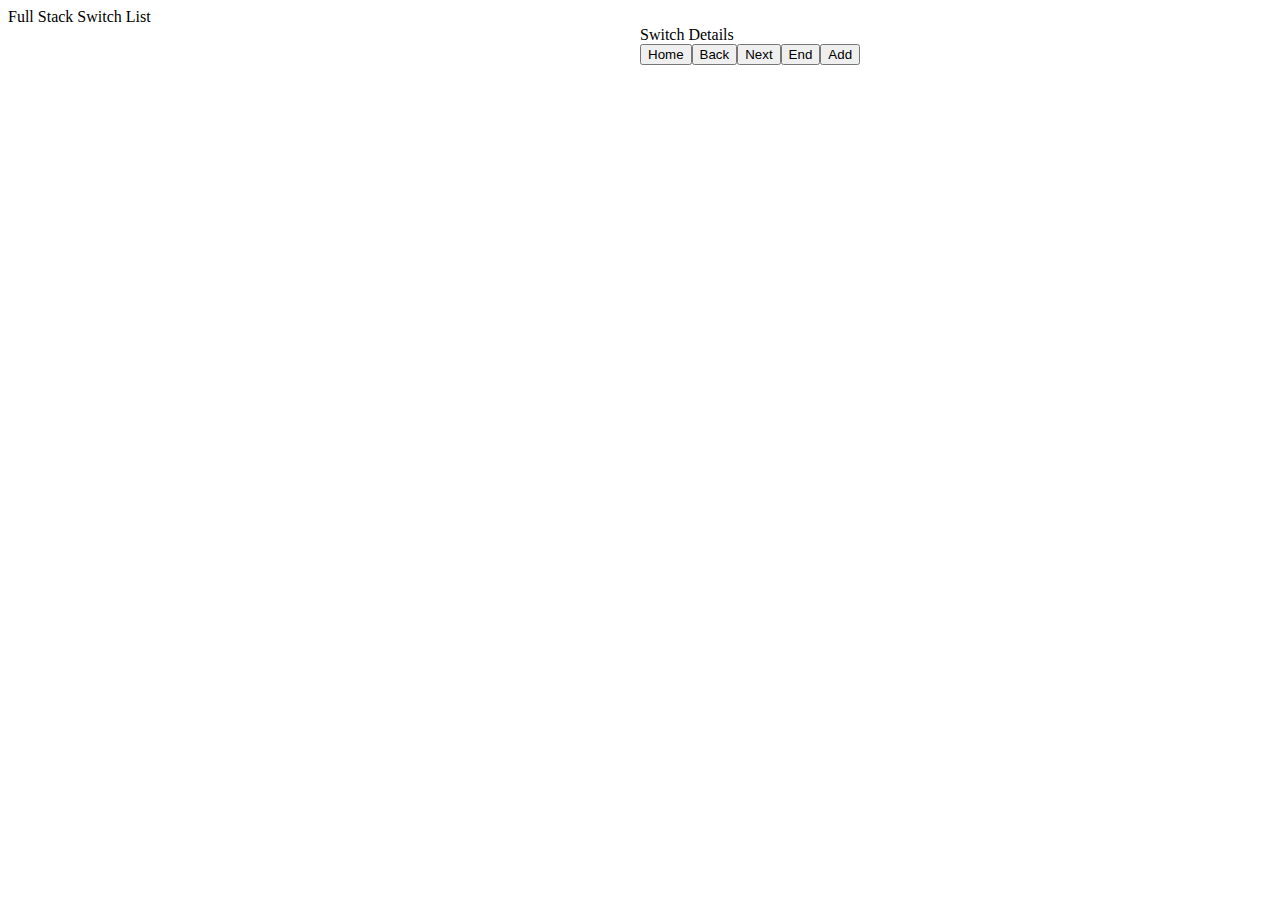
==== index.html @ 793867b8 "comittie yeetie" ====
<!DOCTYPE html>
<html lang="en">
<head>
	<meta charset="UTF-8">
	<title>Switch Directory</title>


	<link rel="stylesheet" href="switch_pretty.css">
</head>
<body>
	<header>
		Full Stack Switch List
	</header>
	<div >
		<!--okay so within this we will need a left and right section, and a footer-->

		<div class="flex">
			<section id="left_sec">
				<!--
				<ul>
					<li>
						Durock Pom
					</li>
					<li>
						Durock Shrimp
					</li>
					<li>
						Boba U4T
					</li>
					<li>
						Boba U4S
					</li>
				</ul>

				general structure to use for the list

				-->
			</section>
			<section id="right_sec">
				<header> Switch Details</header>
				<section id="button_bar">
					<button id="home_button">Home</button>
					<button id="back_button">Back</button>
					<button id="next_button">Next</button>
					<button id="end_button">End</button>

					<br>
					<button id="store_switch" onclick="storeSwitches()">Add</button>
				</section>
				<section id="switch_details">
					<!--this is where the switch details will go-->
					
				</section>

			</section>
		</div>

	</div>

	<script src="switch_loaders.js"></script>
</body>
</html>
---- switch_pretty.css ----
#div_sec_data {
    display: flex;
}

.flex {
    display: flex;
}

#left_sec {
    width: 50%;
}

#left_sec {
    width: 50%;

}

#button_bar {
    display: flex;
    width: 100%;
}
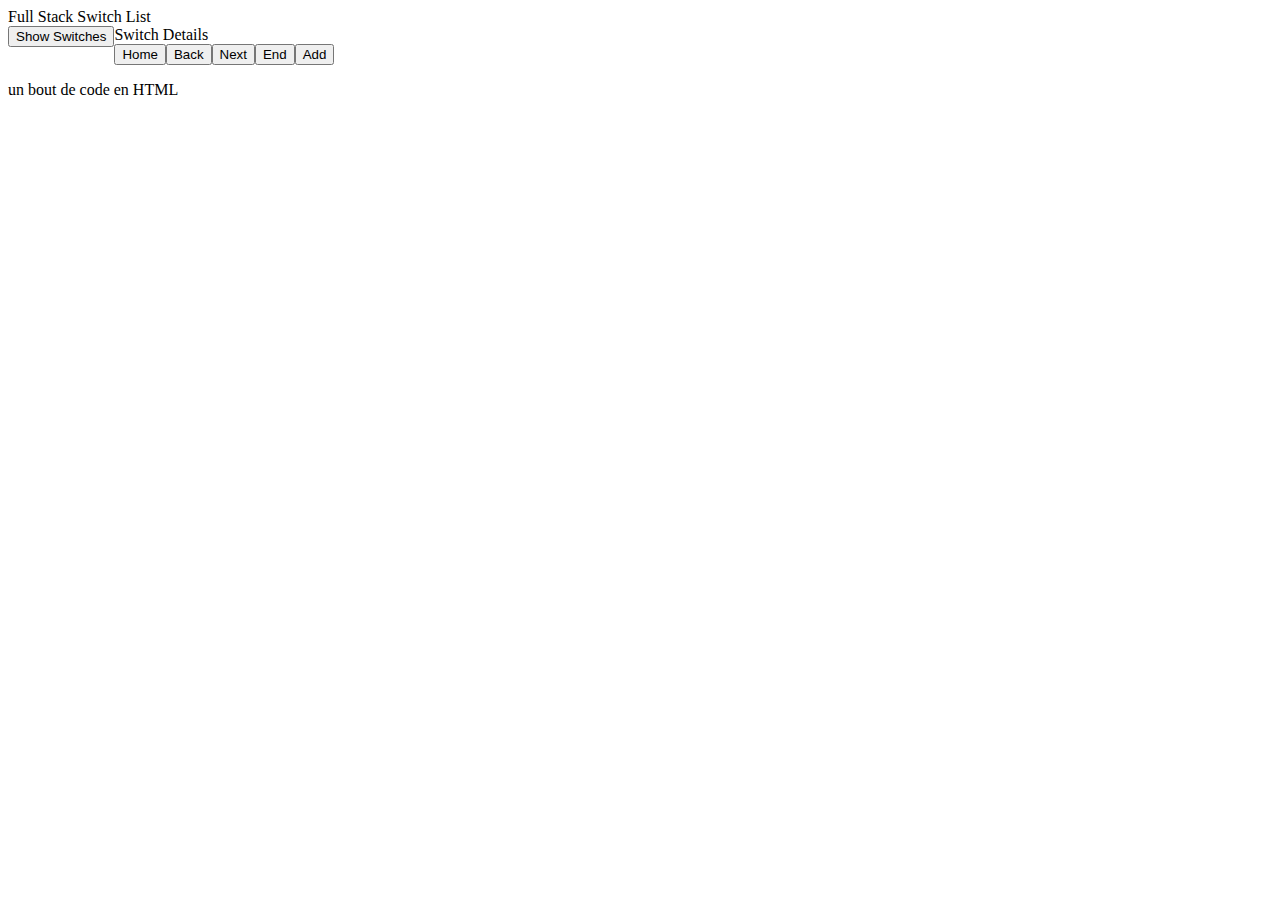
==== commit b3f76b3f: "Switch Directory AJAX updates" ====
--- a/index.html
+++ b/index.html
@@ -1,5 +1,6 @@
 <!DOCTYPE html>
 <html lang="en">
+
 <head>
 	<meta charset="UTF-8">
 	<title>Switch Directory</title>
@@ -7,34 +8,22 @@
 
 	<link rel="stylesheet" href="switch_pretty.css">
 </head>
+
 <body>
 	<header>
 		Full Stack Switch List
 	</header>
-	<div >
+	<div>
 		<!--okay so within this we will need a left and right section, and a footer-->
 
 		<div class="flex">
-			<section id="left_sec">
-				<!--
-				<ul>
-					<li>
-						Durock Pom
-					</li>
-					<li>
-						Durock Shrimp
-					</li>
-					<li>
-						Boba U4T
-					</li>
-					<li>
-						Boba U4S
-					</li>
-				</ul>
+			<section id="left_sec_cont">
 
-				general structure to use for the list
+				<button id="left_sec_btn" type="button" onclick="requestSwitches()">Show Switches</button>
+				<table id="switches">
 
-				-->
+				</table>
+
 			</section>
 			<section id="right_sec">
 				<header> Switch Details</header>
@@ -47,16 +36,35 @@
 					<br>
 					<button id="store_switch" onclick="storeSwitches()">Add</button>
 				</section>
-				<section id="switch_details">
-					<!--this is where the switch details will go-->
-					
-				</section>
 
 			</section>
 		</div>
+		<p>un bout de code en HTML</p>
+
+
+		<?php
+			//un bout de code en PHP
+			echo "un bout de code en PHP";
+		?>
 
 	</div>
 
-	<script src="switch_loaders.js"></script>
+	<!--
+		this is general planning area
+		okay so, we need to 
+		"Use ajax to get the file from server"
+		then use that file to desplay the cars in the webpage 
+		so the file is a json file, that file needs to be pulled in via ajax
+		then we need to parse the file and display it in the webpage
+
+		we need to display only the first object, and then provide 2 buttons to browse the list
+
+
+	-->
+
+	<!-- <script src="switch_loaders.js"></script> -->
+
+	<script src="switch_file_loader.js"></script>
 </body>
+
 </html>--- a/switch_pretty.css
+++ b/switch_pretty.css
@@ -4,6 +4,7 @@
 
 .flex {
     display: flex;
+    width: 100%;
 }
 
 #left_sec {
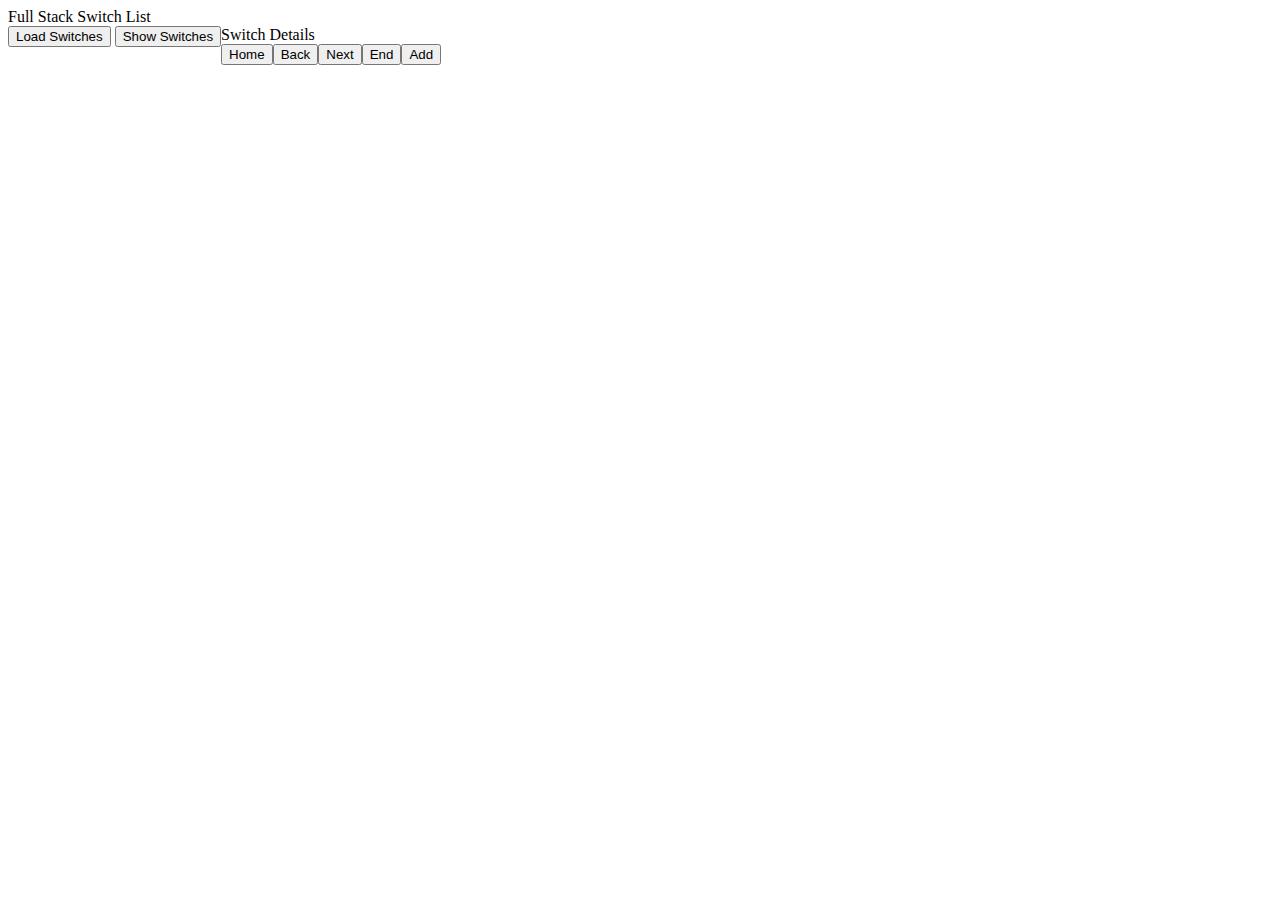
==== commit fb6d5b7f: "Finished" ====
--- a/index.html
+++ b/index.html
@@ -19,8 +19,10 @@
 		<div class="flex">
 			<section id="left_sec_cont">
 
-				<button id="left_sec_btn" type="button" onclick="requestSwitches()">Show Switches</button>
+				<button id="left_sec_btn" type="button" onclick="requestSwitches()">Load Switches</button>
+				<button id="show_switches" type="button" onclick="displaySwitches()">Show Switches</button>
 				<table id="switches">
+
 
 				</table>
 
@@ -29,8 +31,8 @@
 				<header> Switch Details</header>
 				<section id="button_bar">
 					<button id="home_button">Home</button>
-					<button id="back_button">Back</button>
-					<button id="next_button">Next</button>
+					<button id="back_button" type="button" onclick="prevSwitch()">Back</button>
+					<button id="next_button" type="button" onclick="nextSwitch()">Next</button>
 					<button id="end_button">End</button>
 
 					<br>
@@ -39,13 +41,7 @@
 
 			</section>
 		</div>
-		<p>un bout de code en HTML</p>
-
-
-		<?php
-			//un bout de code en PHP
-			echo "un bout de code en PHP";
-		?>
+		
 
 	</div>
 
--- a/switch_pretty.css
+++ b/switch_pretty.css
@@ -8,7 +8,8 @@
 }
 
 #left_sec {
-    width: 50%;
+    width: auto;
+    flex-wrap: nowrap;
 }
 
 #left_sec {
@@ -18,5 +19,11 @@
 
 #button_bar {
     display: flex;
-    width: 100%;
-}+    width: 50%;
+}
+
+#switches {
+    display: flex;
+    flex-wrap: nowrap;
+    width: auto;
+}
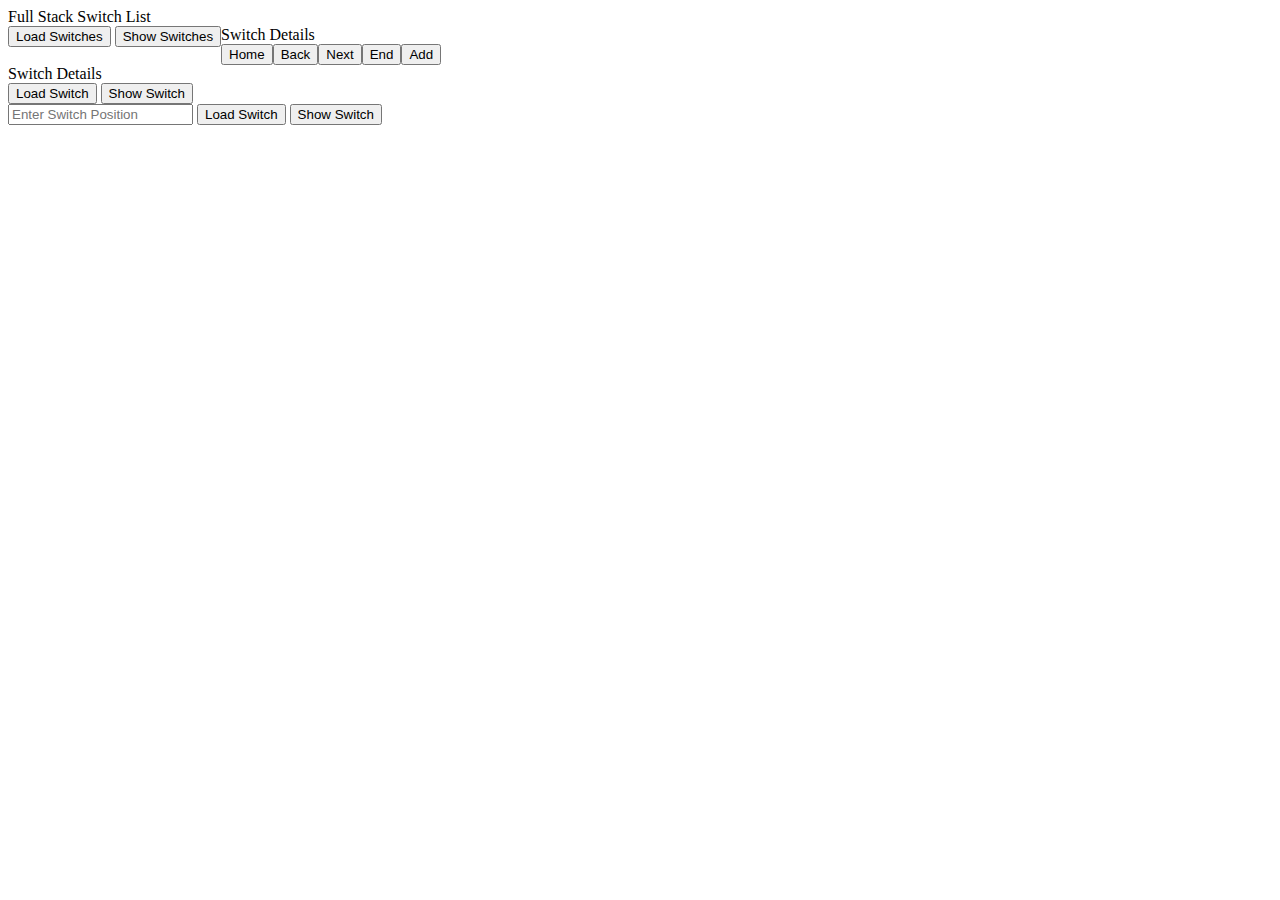
==== commit 6690cbb0: "stuffs" ====
--- a/index.html
+++ b/index.html
@@ -40,7 +40,51 @@
 				</section>
 
 			</section>
+
+			
+
 		</div>
+		<div>
+			<!-- so I don't want to put anything else in the above div as it looks ugly 
+			we'll start a new one that lets us pull up switches one at a time
+			at least for now, then we'll edit the above stuff
+			 -->
+
+			 <section id="switch_Single_JSON">
+				<header> Switch Details </header>
+				<section id="switch_single_display">
+					<!-- this is where we will display the switch details -->
+				</section>
+
+				<button id="load_single_switch" type="button" onclick="requestSingleSwitch()">Load Switch</button>
+				<button id="show_single_switch" type="button" onclick="displaySingleSwitch()">Show Switch</button>
+
+				<table id="single_switch">
+					<!-- this is where we will display the switch details -->
+				</table>
+			 </section>
+
+			 <!-- over here is where we will look through the switches 1 by 1, this is a later issue -->
+		</div>
+
+		<div>
+			<!-- next up I want to pull a switch from a specific position, so we will need 
+			a text box to specify that position, and everything else will remain the same -->
+
+			<input type="text" id="switch_position" placeholder="Enter Switch Position">
+			<button id="load_specific_switch" type="button" onclick="grabSwitch()">Load Switch</button>
+			<button id="show_specific_switch" type="button" onclick="displaySwitchIndex()">Show Switch</button>
+			
+
+			<table id="specific_switch">
+				<!-- this is where we will display the switch details -->
+			</table>
+		</div>
+
+		<!-- here we will display, a switch. We will be sending a variable for the index of the 
+		specific switch that we want 
+		don't forget to set up all the other stuff we have in other stuff. So 
+	request specific switch but, that has it's own input now. -->
 		
 
 	</div>
@@ -61,6 +105,7 @@
 	<!-- <script src="switch_loaders.js"></script> -->
 
 	<script src="switch_file_loader.js"></script>
+	<script src="getJSONData.js"></script>
 </body>
 
 </html>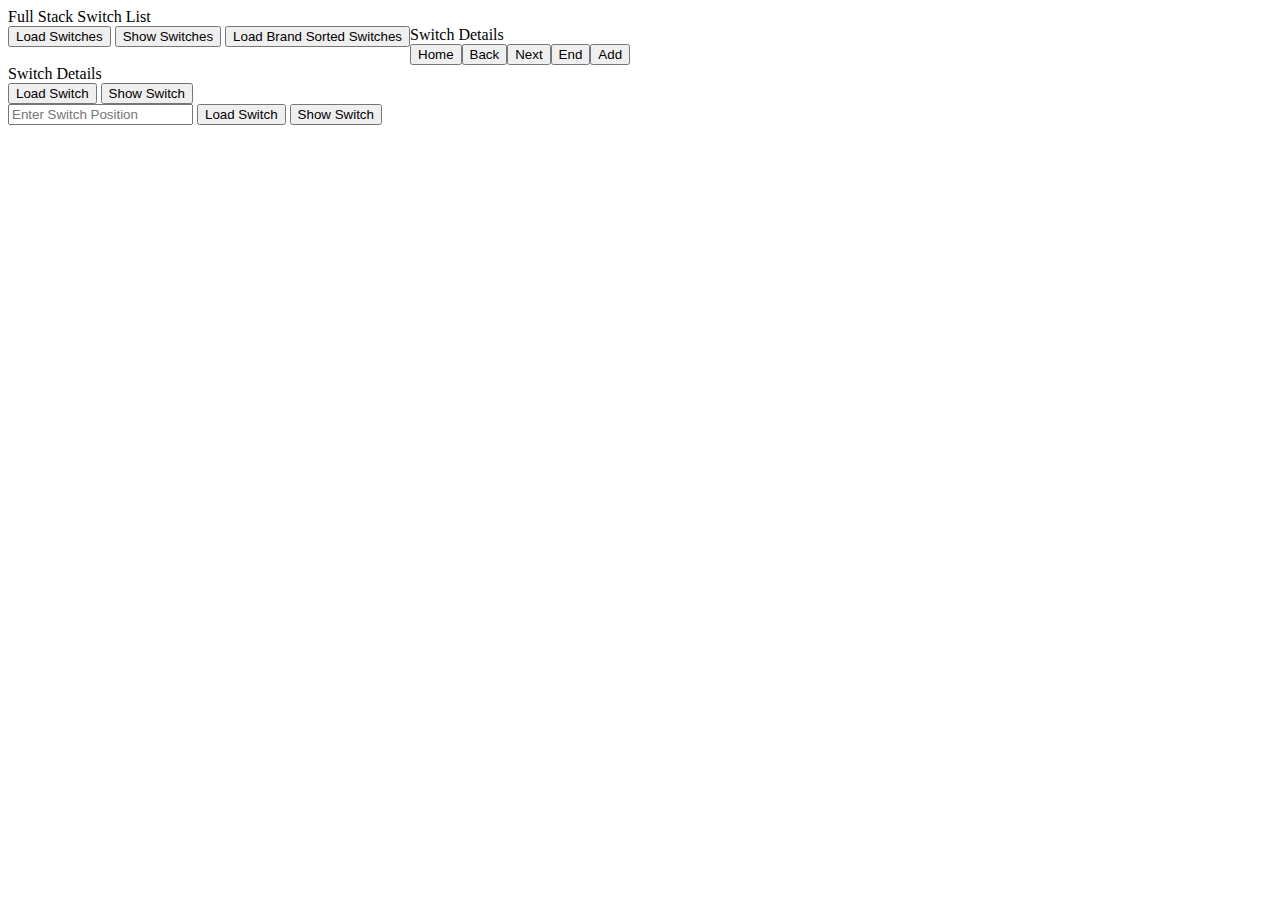
==== commit 54457842: "lots of stuff lol. Redoing stuff" ====
--- a/index.html
+++ b/index.html
@@ -21,6 +21,7 @@
 
 				<button id="left_sec_btn" type="button" onclick="requestSwitches()">Load Switches</button>
 				<button id="show_switches" type="button" onclick="displaySwitches()">Show Switches</button>
+				<button id="load_brand" type="button" onclick="requestBrandSortSwitches()" >Load Brand Sorted Switches</button>
 				<table id="switches">
 
 
@@ -81,28 +82,8 @@
 			</table>
 		</div>
 
-		<!-- here we will display, a switch. We will be sending a variable for the index of the 
-		specific switch that we want 
-		don't forget to set up all the other stuff we have in other stuff. So 
-	request specific switch but, that has it's own input now. -->
-		
 
 	</div>
-
-	<!--
-		this is general planning area
-		okay so, we need to 
-		"Use ajax to get the file from server"
-		then use that file to desplay the cars in the webpage 
-		so the file is a json file, that file needs to be pulled in via ajax
-		then we need to parse the file and display it in the webpage
-
-		we need to display only the first object, and then provide 2 buttons to browse the list
-
-
-	-->
-
-	<!-- <script src="switch_loaders.js"></script> -->
 
 	<script src="switch_file_loader.js"></script>
 	<script src="getJSONData.js"></script>
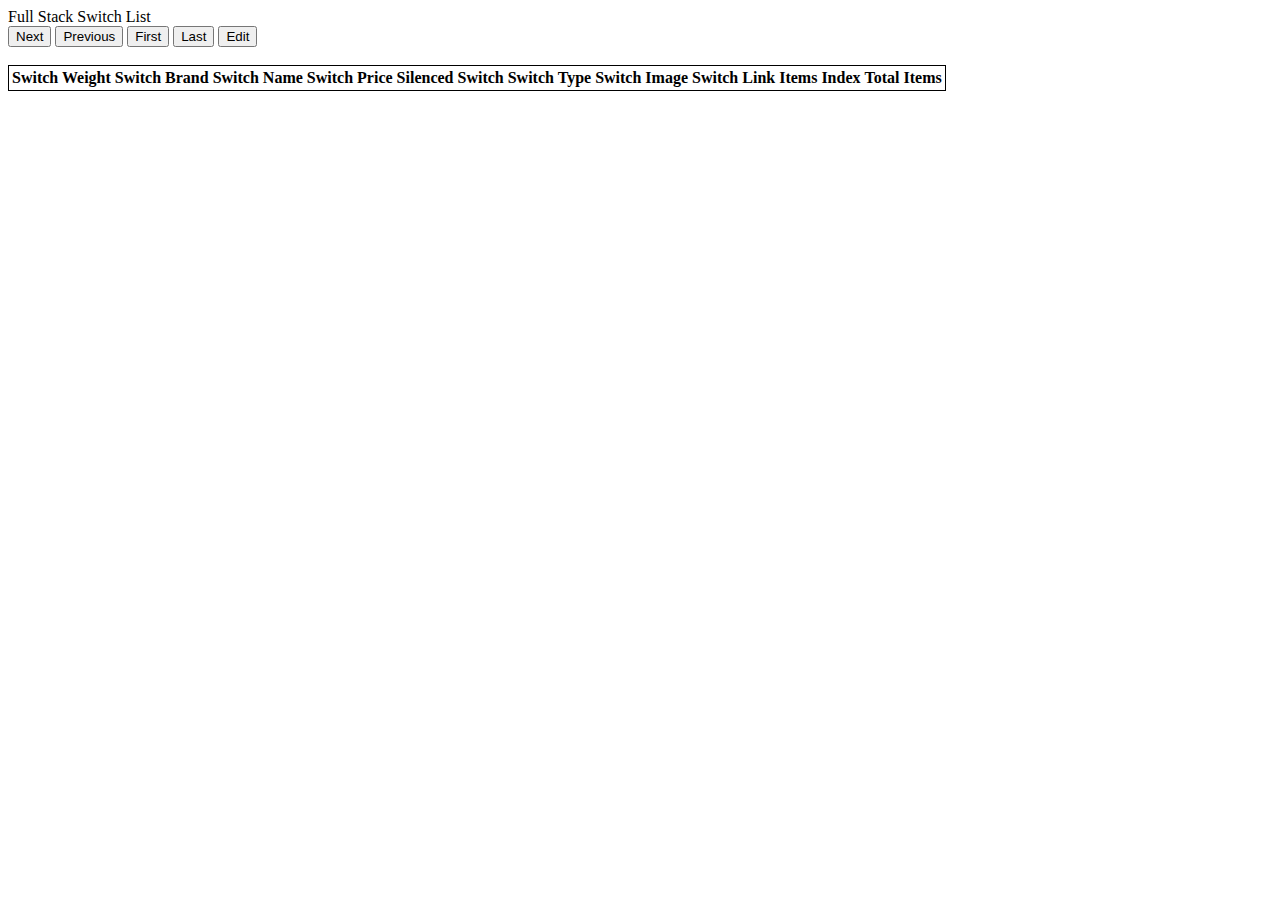
==== commit 5079f58f: "stuff" ====
--- a/index.html
+++ b/index.html
@@ -5,8 +5,8 @@
 	<meta charset="UTF-8">
 	<title>Switch Directory</title>
 
+    <link rel="stylesheet" href="switch_pretty.css">
 
-	<link rel="stylesheet" href="switch_pretty.css">
 </head>
 
 <body>
@@ -14,79 +14,55 @@
 		Full Stack Switch List
 	</header>
 	<div>
-		<!--okay so within this we will need a left and right section, and a footer-->
+		<!-- okay so I want to display data in a data browser table with a few specific fields  -->
+        <!-- I want two string properties, a number type, a bool type, and a category. 
+        and an image. We will be taking care of the majority of these elements in JS, just so we can 
+        declare and work with them there. Will make our life a bit easier I think -->
 
-		<div class="flex">
-			<section id="left_sec_cont">
+        <!-- we will have a next, previous, go to first, go to last, display curr item index, and 
+        number of elements -->
 
-				<button id="left_sec_btn" type="button" onclick="requestSwitches()">Load Switches</button>
-				<button id="show_switches" type="button" onclick="displaySwitches()">Show Switches</button>
-				<button id="load_brand" type="button" onclick="requestBrandSortSwitches()" >Load Brand Sorted Switches</button>
-				<table id="switches">
+        <!-- I want things to be shown, on load, with the ability to move and change things seperate-->
 
+        <div class="flex">
+            <div id="browser">
+                <button id="nextItem" type="button" onclick="nextSwitch()">Next</button>
+                <button id="prevItem" type="button" onclick="prevSwitch()">Previous</button>
+                <button id="firstItem" type="button" onclick="firstSwitch()">First</button>
+                <button id="lastItem" type="button" onclick="lastSwitch()">Last</button>
+                <button id="editSwitch" type="button" onclick="editSwitch()">Edit</button>
+            </div>
 
-				</table>
+            <br>
 
-			</section>
-			<section id="right_sec">
-				<header> Switch Details</header>
-				<section id="button_bar">
-					<button id="home_button">Home</button>
-					<button id="back_button" type="button" onclick="prevSwitch()">Back</button>
-					<button id="next_button" type="button" onclick="nextSwitch()">Next</button>
-					<button id="end_button">End</button>
-
-					<br>
-					<button id="store_switch" onclick="storeSwitches()">Add</button>
-				</section>
-
-			</section>
-
-			
-
-		</div>
-		<div>
-			<!-- so I don't want to put anything else in the above div as it looks ugly 
-			we'll start a new one that lets us pull up switches one at a time
-			at least for now, then we'll edit the above stuff
-			 -->
-
-			 <section id="switch_Single_JSON">
-				<header> Switch Details </header>
-				<section id="switch_single_display">
-					<!-- this is where we will display the switch details -->
-				</section>
-
-				<button id="load_single_switch" type="button" onclick="requestSingleSwitch()">Load Switch</button>
-				<button id="show_single_switch" type="button" onclick="displaySingleSwitch()">Show Switch</button>
-
-				<table id="single_switch">
-					<!-- this is where we will display the switch details -->
-				</table>
-			 </section>
-
-			 <!-- over here is where we will look through the switches 1 by 1, this is a later issue -->
-		</div>
-
-		<div>
-			<!-- next up I want to pull a switch from a specific position, so we will need 
-			a text box to specify that position, and everything else will remain the same -->
-
-			<input type="text" id="switch_position" placeholder="Enter Switch Position">
-			<button id="load_specific_switch" type="button" onclick="grabSwitch()">Load Switch</button>
-			<button id="show_specific_switch" type="button" onclick="displaySwitchIndex()">Show Switch</button>
-			
-
-			<table id="specific_switch">
-				<!-- this is where we will display the switch details -->
-			</table>
-		</div>
+            <div id="switch_single_display">
+                <!-- this is where we will display the switch details -->
+                <table id="switches" class="switches">
+                    <tbody>
+                        <tr>
+                            <th>Switch Weight</th>
+                            <th>Switch Brand</th>
+                            <th>Switch Name</th>
+                            <th>Switch Price</th>
+                            <th>Silenced Switch</th>
+                            <th>Switch Type</th>
+                            <th>Switch Image</th>
+                            <th>Switch Link</th>
+                            <th>Items Index</th>
+                            <th>Total Items</th>
+                        </tr>
+                        
+                    </tbody>
+                </table>
+            </div>
 
 
 	</div>
 
-	<script src="switch_file_loader.js"></script>
-	<script src="getJSONData.js"></script>
+
+
+	<script src="switchLoaderNew.js"></script>
+
 </body>
 
 </html>--- a/switch_pretty.css
+++ b/switch_pretty.css
@@ -2,10 +2,6 @@
     display: flex;
 }
 
-.flex {
-    display: flex;
-    width: 100%;
-}
 
 #left_sec {
     width: auto;
@@ -22,8 +18,24 @@
     width: 50%;
 }
 
-#switches {
-    display: flex;
-    flex-wrap: nowrap;
-    width: auto;
+#browser {
+    width: 50%;
 }
+
+table {
+
+    border: 1px solid black;
+}
+
+/* I want my rows and columns to have a border */
+
+tr, td {
+    border: 1px solid black;
+    padding: 5px;
+}
+
+img {
+    width: 100%;
+    height: 20px;
+    width: 20px;
+}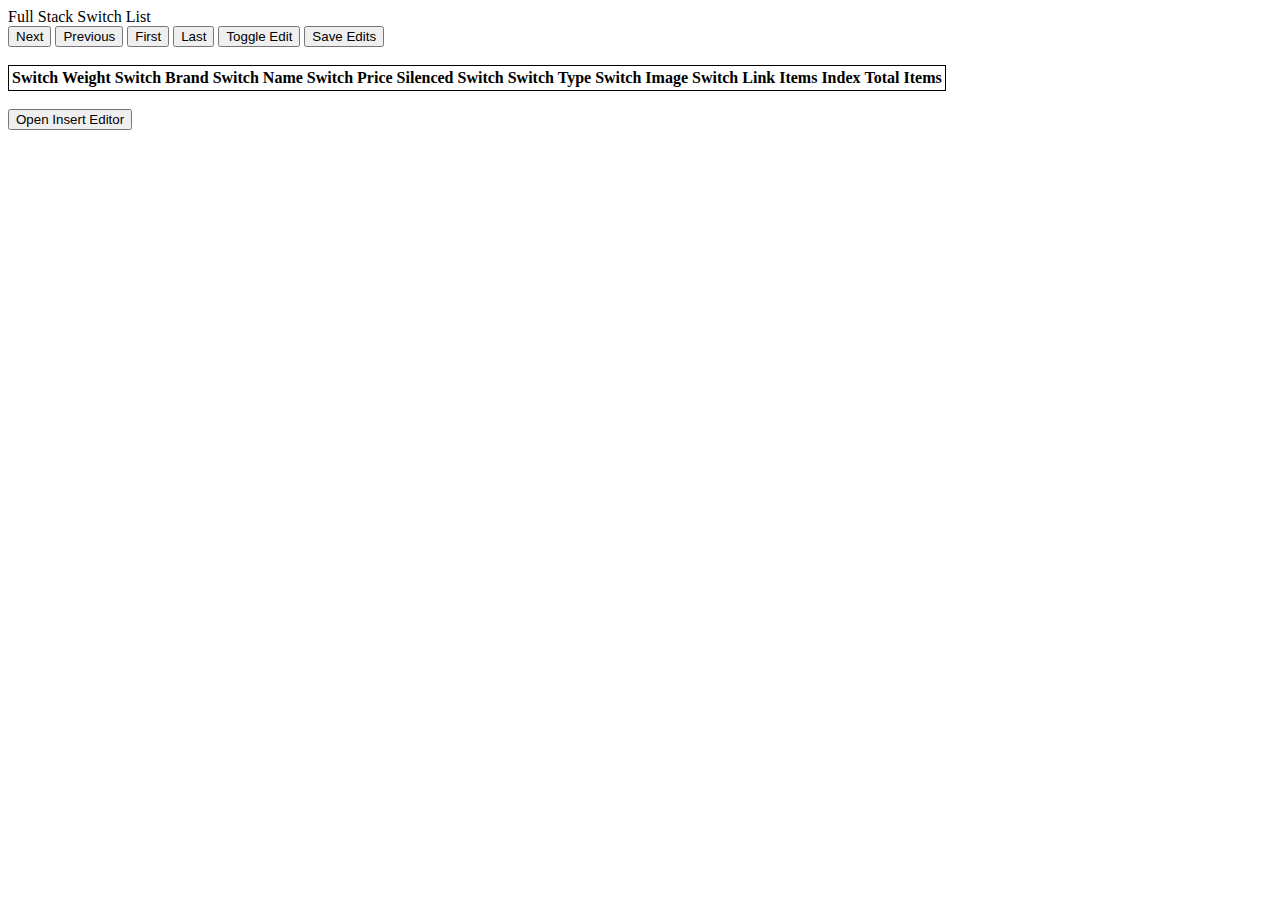
==== commit 58dbb285: "Finished up to insertion" ====
--- a/index.html
+++ b/index.html
@@ -30,7 +30,9 @@
                 <button id="prevItem" type="button" onclick="prevSwitch()">Previous</button>
                 <button id="firstItem" type="button" onclick="firstSwitch()">First</button>
                 <button id="lastItem" type="button" onclick="lastSwitch()">Last</button>
-                <button id="editSwitch" type="button" onclick="editSwitch()">Edit</button>
+                <button id="editSwitch" type="button" onclick="editSwitch()">Toggle Edit</button>
+                <button id="saveEdits" type="button" onclick="saveEdits()">Save Edits</button>
+
             </div>
 
             <br>
@@ -56,12 +58,24 @@
                 </table>
             </div>
 
+            <br>
+
+            <div id="insertSwitch">
+                <button id="insertSwitchButton" type="button" onclick="insertSwitch()">Open Insert Editor</button>
+                
+                <!-- here is where the user will enter data for the switch that is about to be inserted. -->
+                <!-- fields to edit will be added dynamically  -->
+
+
+            </div> 
 
 	</div>
 
+    <script src="js/switch_list_builder.js"></script>
+    <script src="js/addSwitch.js"></script>
+    <script src="js/switchEditor.js"></script>
+	<script src="switchLoaderNew.js"></script>
 
-
-	<script src="switchLoaderNew.js"></script>
 
 </body>
 
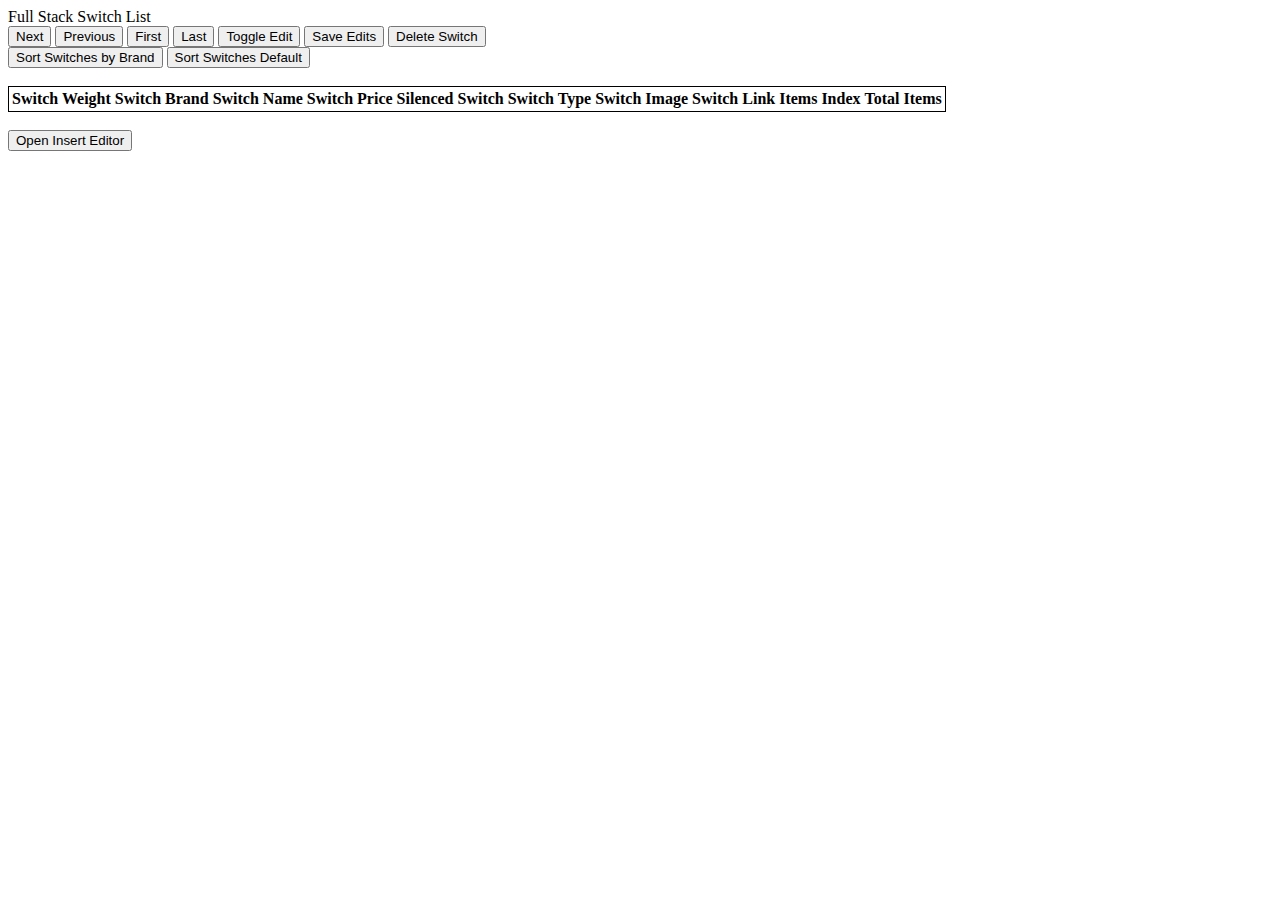
==== commit 83d3e3c6: "YEEEEEEEEEEEEEEEEEEEEEEEET" ====
--- a/index.html
+++ b/index.html
@@ -32,6 +32,9 @@
                 <button id="lastItem" type="button" onclick="lastSwitch()">Last</button>
                 <button id="editSwitch" type="button" onclick="editSwitch()">Toggle Edit</button>
                 <button id="saveEdits" type="button" onclick="saveEdits()">Save Edits</button>
+                <button id="deleteSwitch" type="button" onclick="deleteSwitch()">Delete Switch</button>
+                <button id="sortSwitchBrand" type="button" onclick="sortSwitchByBrand()">Sort Switches by Brand</button>
+                <button id="sortSwitchDefault" type="button" onclick="sortSwitchDefault()">Sort Switches Default</button>
 
             </div>
 
@@ -71,6 +74,7 @@
 
 	</div>
 
+    <script src="js/deleteSwitch.js"></script>
     <script src="js/switch_list_builder.js"></script>
     <script src="js/addSwitch.js"></script>
     <script src="js/switchEditor.js"></script>
